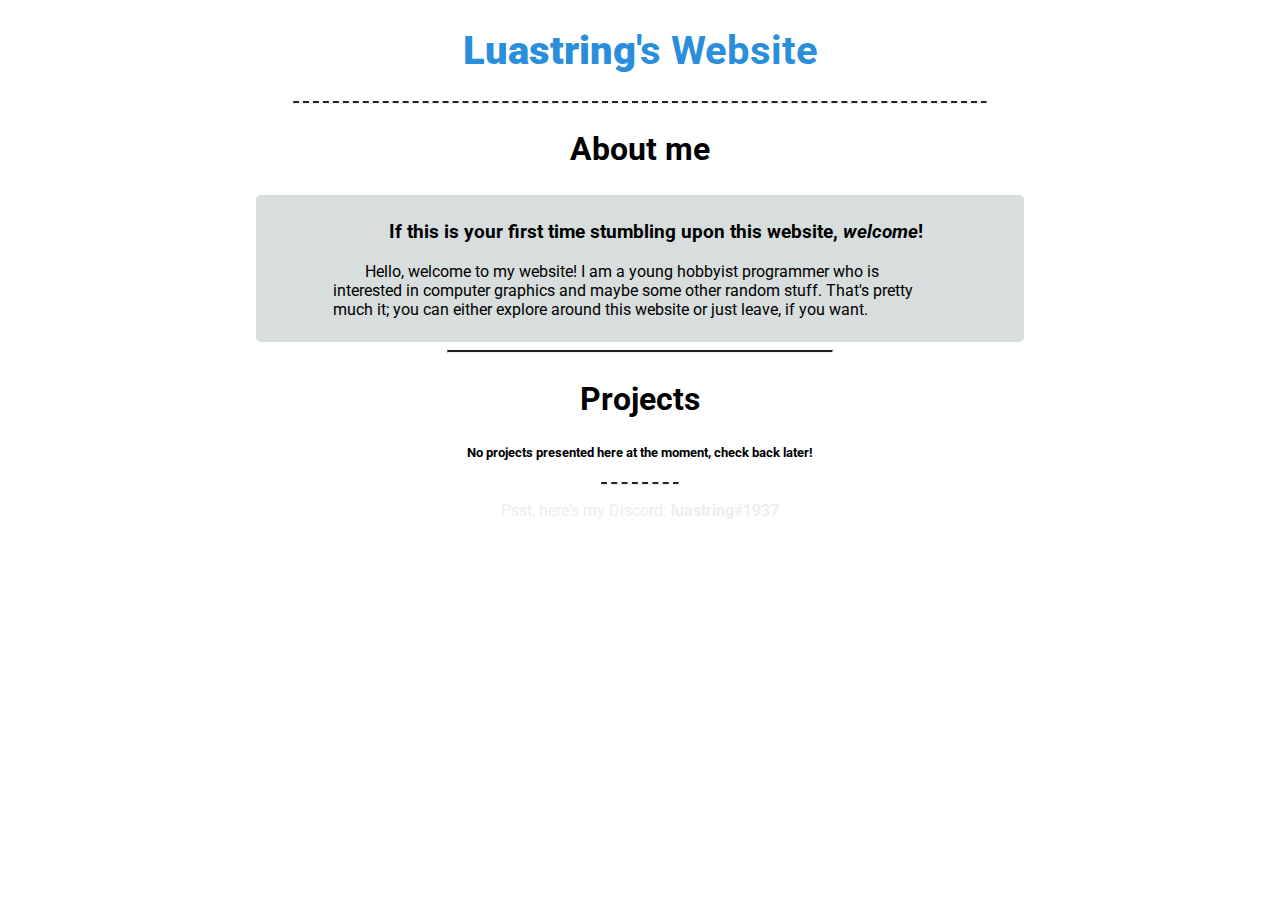
==== index.html @ dd034599 "Changed title color" ====
<!DOCTYPE html>
<html lang="en-US">
    <head>
        <meta charset="UTF-8">
        <meta http-equiv="X-UA-Compatible" content="IE=edge">
        <meta name="viewport" content="width=device-width, initial-scale=1.0">
        <title>Luastring's Website</title>

        <link rel="preconnect" href="https://fonts.googleapis.com">
        <link rel="preconnect" href="https://fonts.gstatic.com" crossorigin>
        <link href="https://fonts.googleapis.com/css2?family=Roboto:ital,wght@0,100;0,300;0,400;0,500;0,700;0,900;1,100;1,300;1,400;1,500;1,700;1,900&display=swap" rel="stylesheet">

        <link rel="stylesheet" href="/css/style.css">
    </head>
    <body>
        <h1 class="website-title"><a href="/" style="color: inherit;"><strong>Luastring</strong>&apos;s Website</a></h1>
        <hr class="title-rule">
        <section>
            <h2>About me</h2>
            <div class="text-body">
                <h3>If this is your first time stumbling upon this website, <i>welcome</i>!</h3>
                <p>Hello, welcome to my website! I am a young hobbyist programmer who is interested in computer graphics and maybe some other random stuff. That's pretty much it; you can either explore around this website or just leave, if you want.</p>
            </div>
        </section>
        <hr class="section-rule">
        <section>
            <h2>Projects</h2>
            <h5>No projects presented here at the moment, check back later!</h5>
        </section>
        <hr class="trailing-rule">
        <p style="color: #EEE;">Psst, here&apos;s my Discord: <b>luastring#1937</b></p>
    </body>
</html>
---- css/style.css ----
/*
    font-family: 'Roboto', sans-serif; ----- https://fonts.google.com/specimen/Roboto
*/

* {
    font-family: 'Roboto', sans-serif;
}
body {
    text-align: center;
    margin: 0% 20% 0%;
}

h1, h2, h3, h4, h5, h6 {
    font-weight: bold;
}

h1 {
    font-size: 2.5em;
}

h2 {
    font-size: 2em;
}

a, a:visited {
    color: #333;
    text-decoration: inherit;
}
a:hover {
    color: #44F;
}

.website-title {
    color: #2a8eda;
}

.title-rule {
    border-top: 2px dashed #222;
    width: 90%;
}

.section-rule {
    border-top: 2px solid #222;
    width: 50%;
}

.trailing-rule {
    border-top: 2px dashed #222;
    width: 10%;
}

.text-body {
    padding: 1% 10% 1%;
    border-radius: 5px;

    background-color: #D8DDDD;
    text-align: left;
    text-indent: 2em;
}

.text-body > :is(h1, h2, h3, h4, h5, h6) {
    text-align: center;
}

.spoiler {
    color: #000;
    background-color: #000;
}

.spoiler:hover {
    color: #EFF;
}
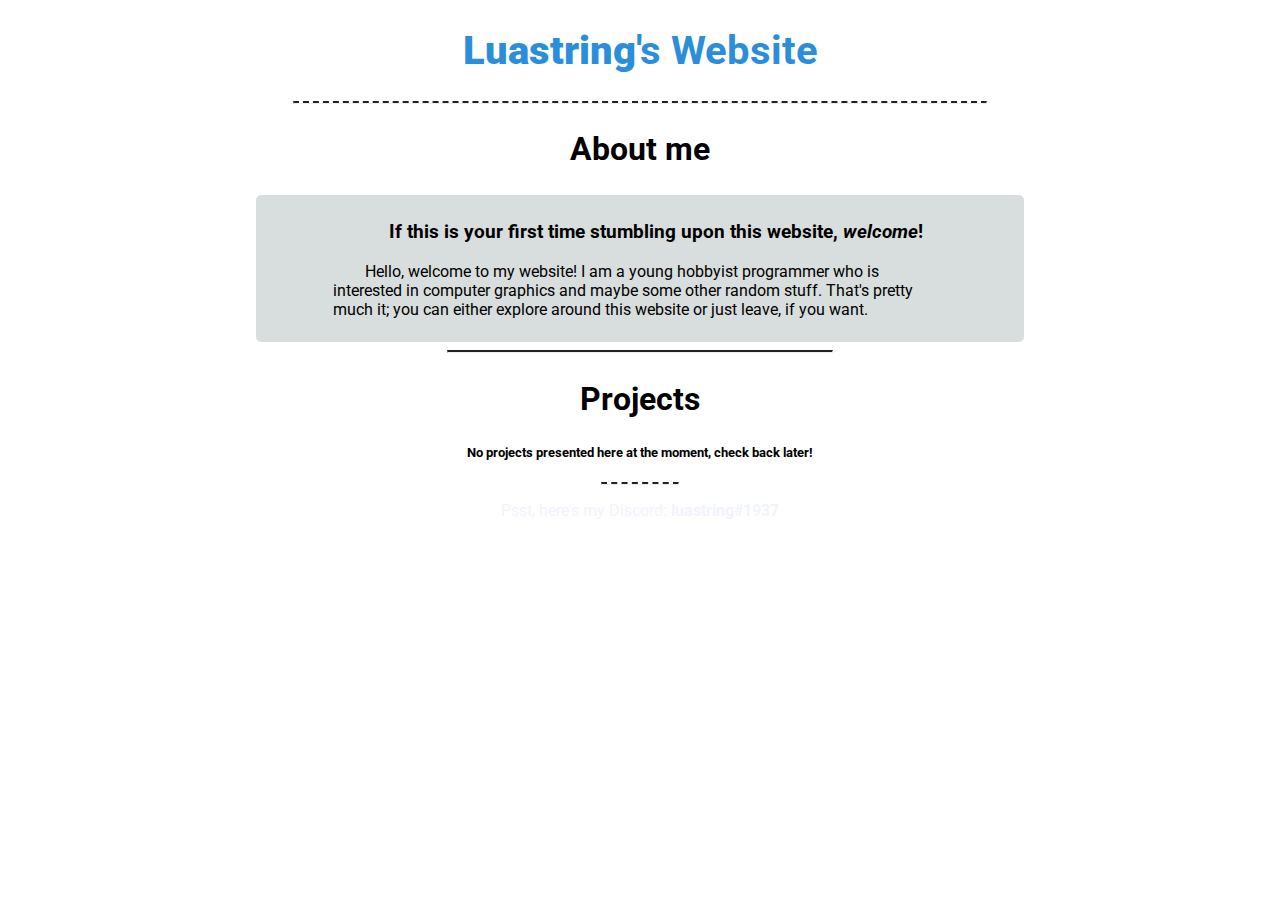
==== commit a2a32a21: "Committed" ====
--- a/index.html
+++ b/index.html
@@ -28,6 +28,6 @@
             <h5>No projects presented here at the moment, check back later!</h5>
         </section>
         <hr class="trailing-rule">
-        <p style="color: #EEE;">Psst, here&apos;s my Discord: <b>luastring#1937</b></p>
+        <p style="color: #F1F3FF;">Psst, here&apos;s my Discord: <b>luastring#1937</b></p>
     </body>
 </html>--- a/css/style.css
+++ b/css/style.css
@@ -6,8 +6,9 @@
     font-family: 'Roboto', sans-serif;
 }
 body {
+    margin: 0% 20% 0%;
     text-align: center;
-    margin: 0% 20% 0%;
+    background-color: #FFF;
 }
 
 h1, h2, h3, h4, h5, h6 {
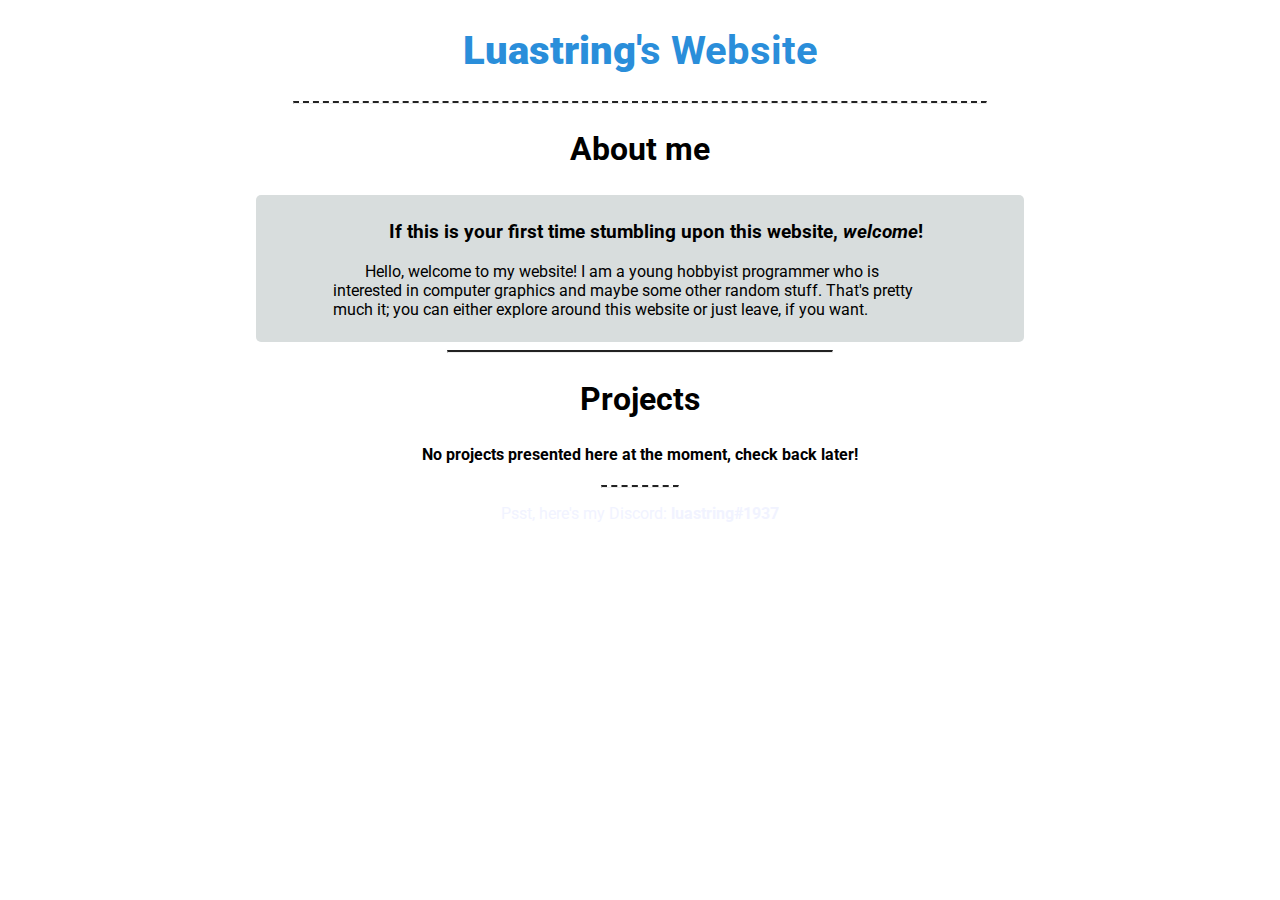
==== commit e4ea1504: "Committed" ====
--- a/index.html
+++ b/index.html
@@ -25,7 +25,7 @@
         <hr class="section-rule">
         <section>
             <h2>Projects</h2>
-            <h5>No projects presented here at the moment, check back later!</h5>
+            <h4>No projects presented here at the moment, check back later!</h4>
         </section>
         <hr class="trailing-rule">
         <p style="color: #F1F3FF;">Psst, here&apos;s my Discord: <b>luastring#1937</b></p>
--- a/css/style.css
+++ b/css/style.css
@@ -6,7 +6,7 @@
     font-family: 'Roboto', sans-serif;
 }
 body {
-    margin: 0% 20% 0%;
+    margin: 1% 20% 0%;
     text-align: center;
     background-color: #FFF;
 }
@@ -16,11 +16,23 @@
 }
 
 h1 {
-    font-size: 2.5em;
+    font-size: 2.5rem;
 }
 
 h2 {
-    font-size: 2em;
+    font-size: 2rem;
+}
+
+ul {
+    text-align: center;
+    list-style-type: none;
+}
+
+.project-link {
+    font-size: 2rem;
+    margin: 0%;
+    padding: 0%;
+    text-align: center;
 }
 
 a, a:visited {
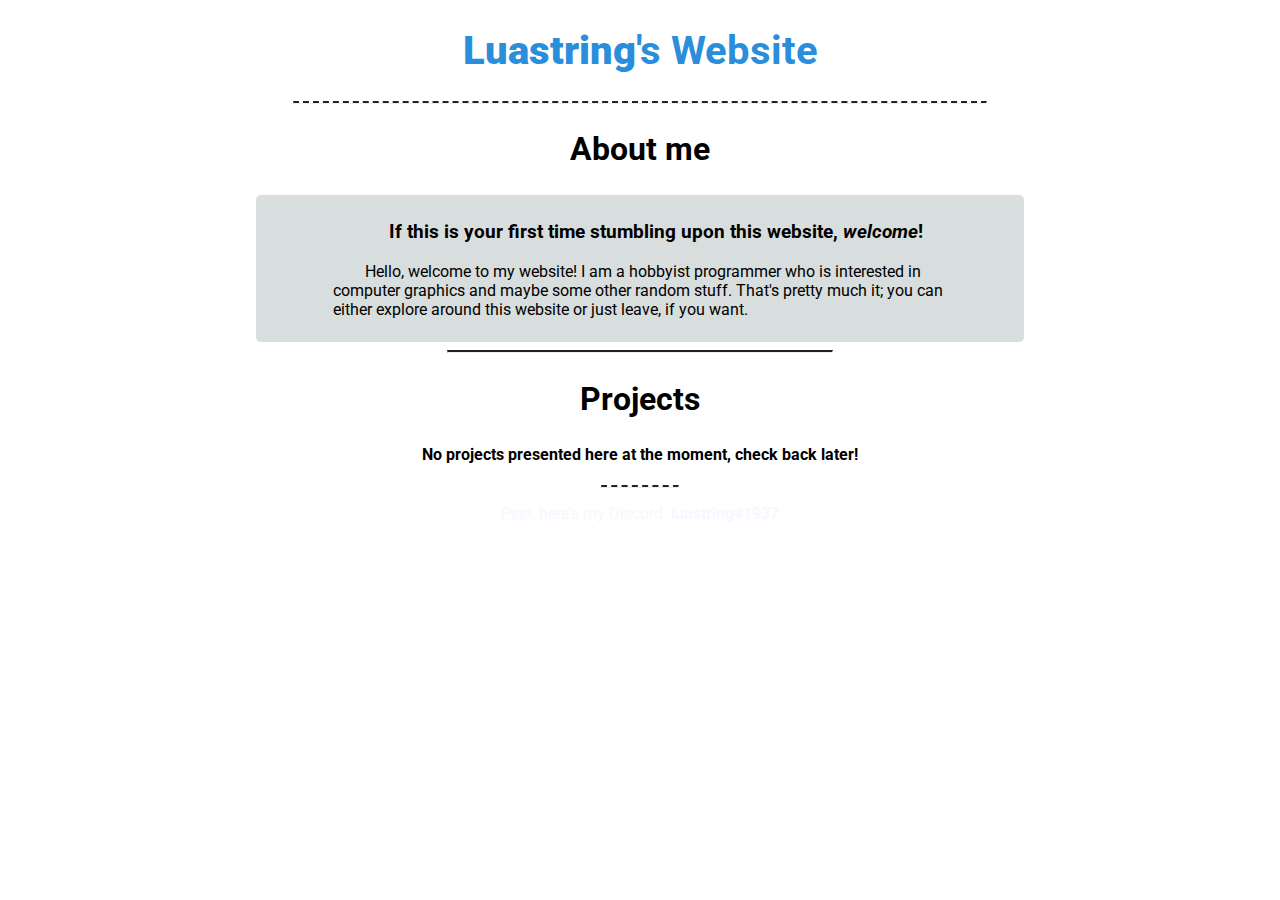
==== commit b36157e7: "Committed" ====
--- a/index.html
+++ b/index.html
@@ -19,7 +19,7 @@
             <h2>About me</h2>
             <div class="text-body">
                 <h3>If this is your first time stumbling upon this website, <i>welcome</i>!</h3>
-                <p>Hello, welcome to my website! I am a young hobbyist programmer who is interested in computer graphics and maybe some other random stuff. That's pretty much it; you can either explore around this website or just leave, if you want.</p>
+                <p>Hello, welcome to my website! I am a hobbyist programmer who is interested in computer graphics and maybe some other random stuff. That's pretty much it; you can either explore around this website or just leave, if you want.</p>
             </div>
         </section>
         <hr class="section-rule">
@@ -28,6 +28,6 @@
             <h4>No projects presented here at the moment, check back later!</h4>
         </section>
         <hr class="trailing-rule">
-        <p style="color: #F1F3FF;">Psst, here&apos;s my Discord: <b>luastring#1937</b></p>
+        <p style="color: #F7F7FF;">Psst, here&apos;s my Discord: <b>luastring#1937</b></p>
     </body>
 </html>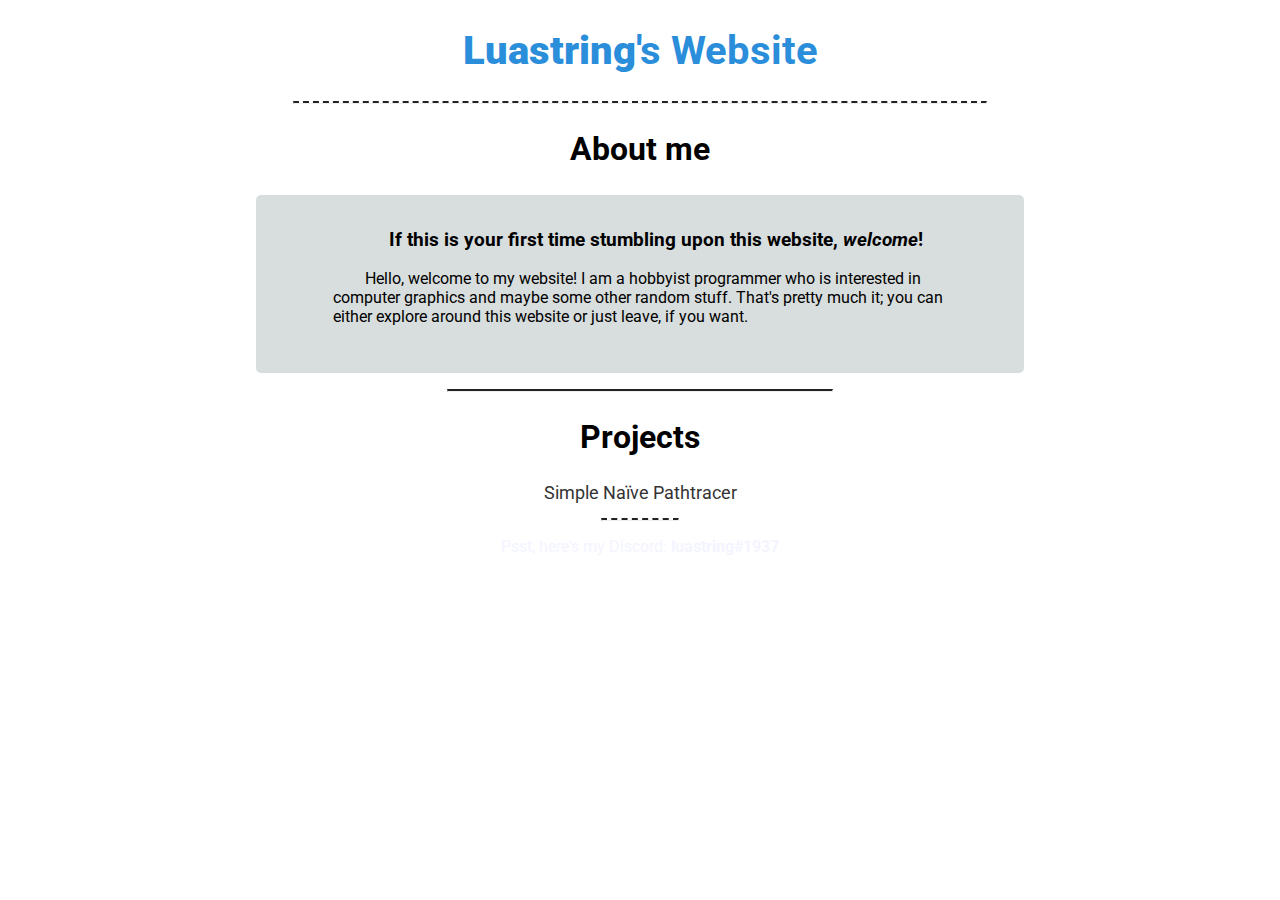
==== commit 45fabddd: "Added page for pathtracer" ====
--- a/index.html
+++ b/index.html
@@ -25,9 +25,11 @@
         <hr class="section-rule">
         <section>
             <h2>Projects</h2>
-            <h4>No projects presented here at the moment, check back later!</h4>
+            <div id="projects-list">
+                <a class="project-link" href="/projects/raytracer/">Simple Na&iuml;ve Pathtracer</a>
+            </div>
         </section>
         <hr class="trailing-rule">
-        <p style="color: #F7F7FF;">Psst, here&apos;s my Discord: <b>luastring#1937</b></p>
+        <p style="color: #F4F4FF;">Psst, here&apos;s my Discord: <b>luastring#1937</b></p>
     </body>
 </html>--- a/css/style.css
+++ b/css/style.css
@@ -24,12 +24,29 @@
 }
 
 ul {
-    text-align: center;
-    list-style-type: none;
+    display: inline-block;
+    margin: auto;
+    list-style: disc;
+}
+
+li {
+    text-align: left;
+}
+
+img {
+    object-fit: contain;
+}
+
+section {
+    margin: 0% 0% 2%;
+}
+
+#projects-list {
+    margin: 1% 0% 2%;
 }
 
 .project-link {
-    font-size: 2rem;
+    font-size: 1.1rem;
     margin: 0%;
     padding: 0%;
     text-align: center;
@@ -63,7 +80,7 @@
 }
 
 .text-body {
-    padding: 1% 10% 1%;
+    padding: 2% 10% 4%;
     border-radius: 5px;
 
     background-color: #D8DDDD;
@@ -75,6 +92,10 @@
     text-align: center;
 }
 
+.text-body img {
+    border-radius: 5px;
+}
+
 .spoiler {
     color: #000;
     background-color: #000;
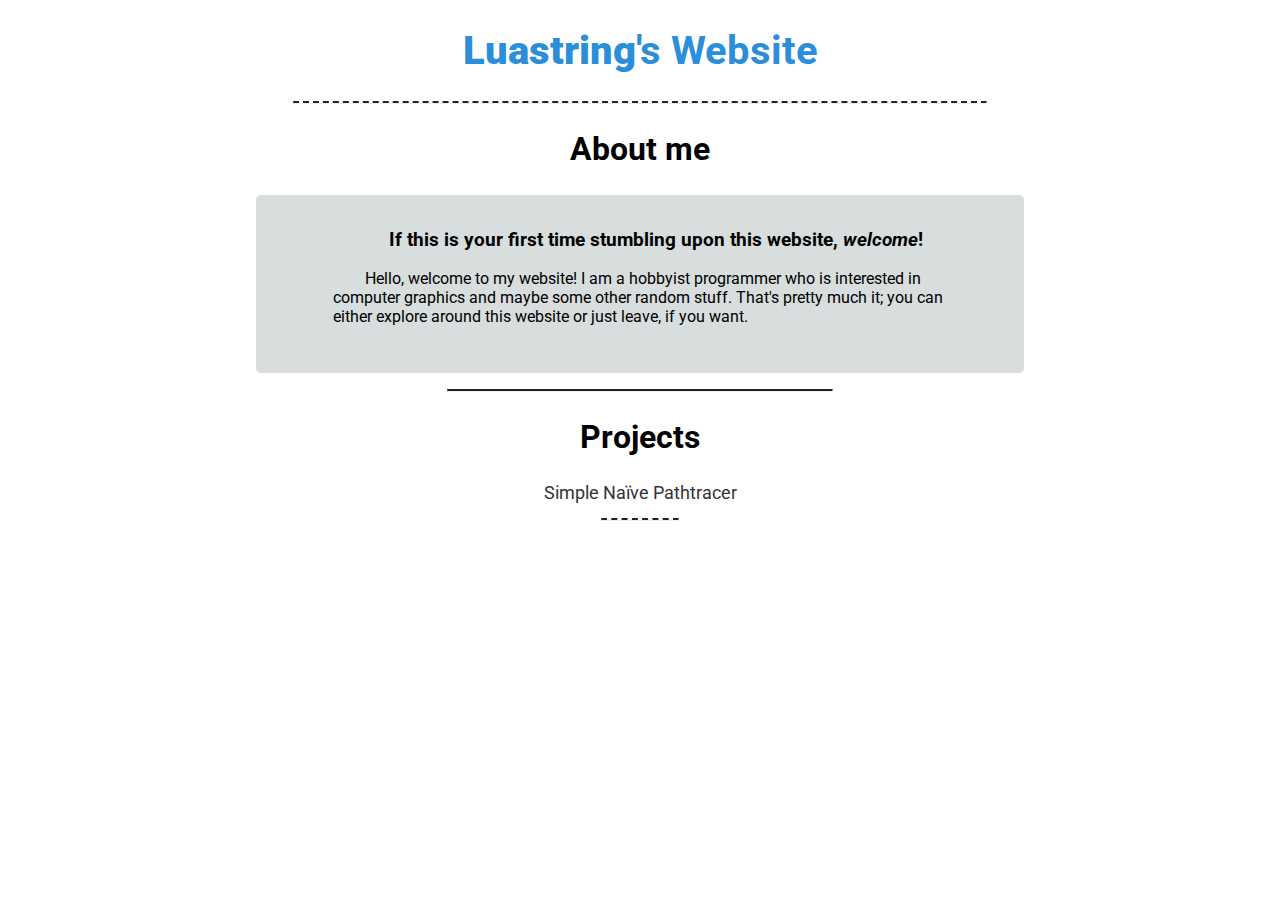
==== commit 8db03885: "Committed" ====
--- a/index.html
+++ b/index.html
@@ -30,6 +30,5 @@
             </div>
         </section>
         <hr class="trailing-rule">
-        <p style="color: #F4F4FF;">Psst, here&apos;s my Discord: <b>luastring#1937</b></p>
     </body>
 </html>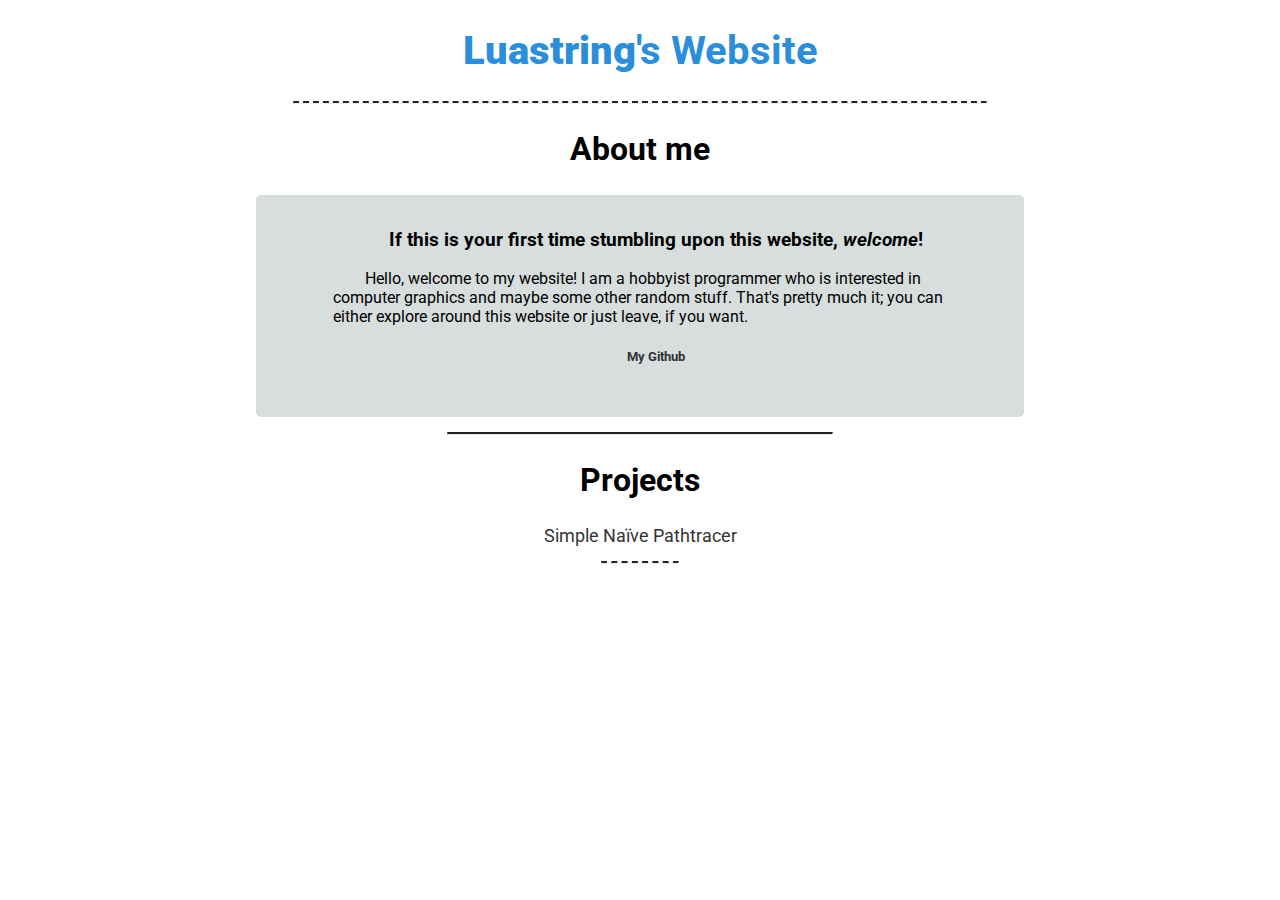
==== commit 92859f38: "Changed about description" ====
--- a/index.html
+++ b/index.html
@@ -3,6 +3,8 @@
     <head>
         <meta charset="UTF-8">
         <meta http-equiv="X-UA-Compatible" content="IE=edge">
+        <meta name="author" content="Luastring">
+        <meta name="keywords" content="Programming, Programmer, Coding, Hobby">
         <meta name="viewport" content="width=device-width, initial-scale=1.0">
         <title>Luastring's Website</title>
 
@@ -20,6 +22,7 @@
             <div class="text-body">
                 <h3>If this is your first time stumbling upon this website, <i>welcome</i>!</h3>
                 <p>Hello, welcome to my website! I am a hobbyist programmer who is interested in computer graphics and maybe some other random stuff. That's pretty much it; you can either explore around this website or just leave, if you want.</p>
+                <h5><a href="https://github.com/luastring">My Github</a></h5>
             </div>
         </section>
         <hr class="section-rule">
